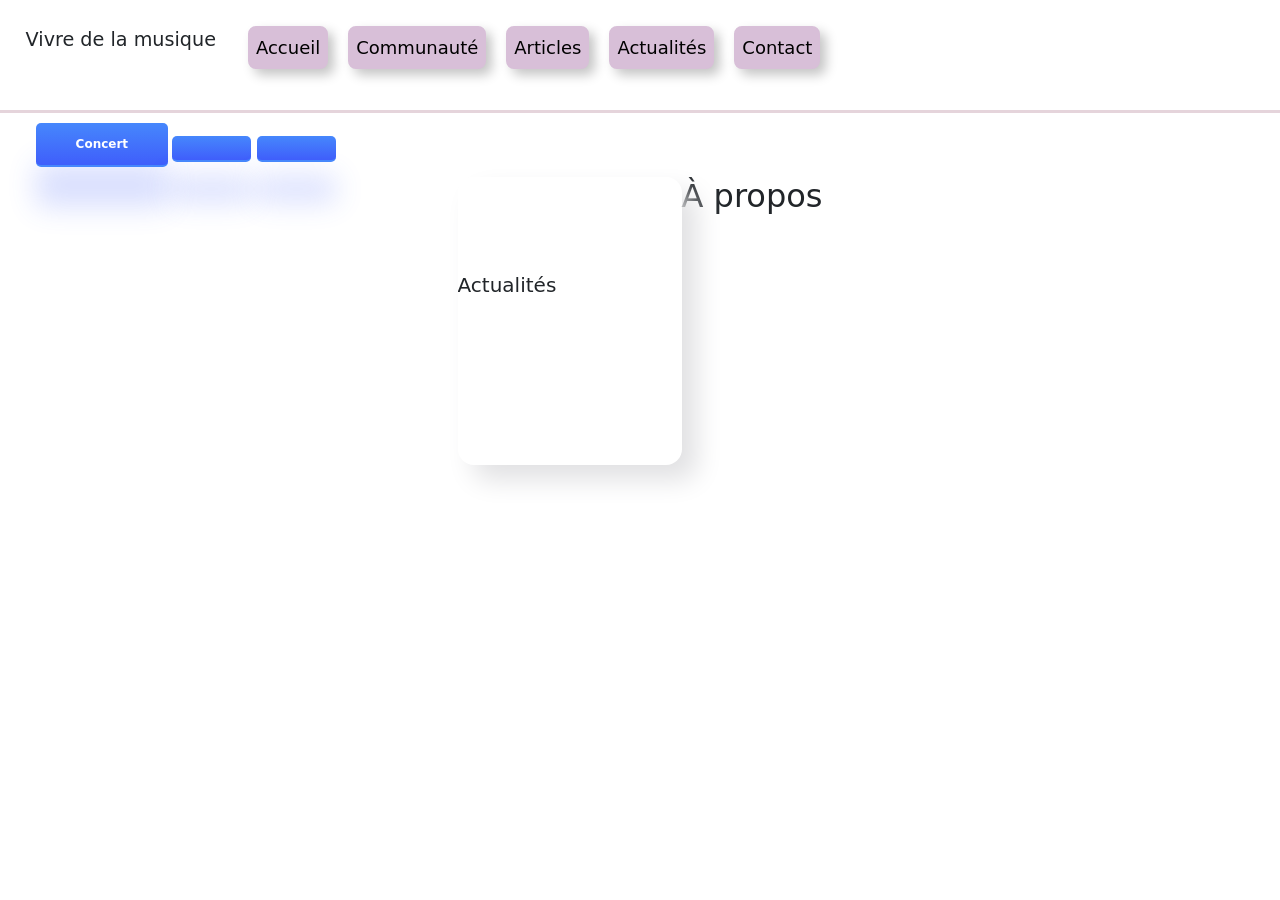
==== actualité.html @ 1e2e3285 "Création d'article via HTML" ====
<!DOCTYPE html>
<html lang="fr">
<head>
    <meta charset="UTF-8">
    <meta name="viewport" content="width=device-width, initial-scale=1.0">
    <link href="https://cdn.jsdelivr.net/npm/bootstrap@5.3.8/dist/css/bootstrap.min.css" rel="stylesheet" integrity="sha384-sRIl4kxILFvY47J16cr9ZwB07vP4J8+LH7qKQnuqkuIAvNWLzeN8tE5YBujZqJLB" crossorigin="anonymous">
    <link rel="stylesheet" href="css/base.css">
    <script src="JS/script.js" defer></script>
    <title>Vivre de la musique</title>
</head>
<div>
<body>

    <script src="https://cdn.jsdelivr.net/npm/bootstrap@5.3.8/dist/js/bootstrap.bundle.min.js" integrity="sha384-FKyoEForCGlyvwx9Hj09JcYn3nv7wiPVlz7YYwJrWVcXK/BmnVDxM+D2scQbITxI" crossorigin="anonymous"></script>

        <nav class="nav">
            <p class="titre_site">
                Vivre de la musique
            </p>
            <ul class="nav_list">
                <a href="index.html"><li class="nav_item">Accueil</li></a>
                <a href=""><li class="nav_item">Communauté</li></a>
                <a href="articles.html"><li class="nav_item">Articles</li></a>
                <a href="actualité.html"><li class="nav_item">Actualités</li></a>
                <a href=""><li class="nav_item">Contact</li></a>
            </ul>
        </nav>

        <div class="conteneur_separateur"></div>

        

        <div class="conteneur__principal">
            <div class="conteneur__bouton">
           <button class="bouton_concert">Concert</button>
           <button class="bouton_album"></button>
           <button class="bouton_activité"></button>
           </div>
            <div class="conteneur__carte"></div>

            </div>


           <div class="center">
            <div class="card_presentation">
                <a href="#">
                    <div class="card_image">
                    <div class="card_presentation_titre">

                    </div>
                </div></a>
            <div class="card_description">
                <h5>Actualités</h5>
            </div>
            <a href="#">
                
            </a>

          

    </div>

    <footer class="pied_page">
        <h2>À propos</h2>
        <h3></h3>
        <h4></h4>
    </footer>
</body>

</html>
---- css/base.css ----
.body, html{
    height: 100%;
    


}

.body{
    background-color: #FCDDD3;
}

* {
  box-sizing: border-box;
      cursor: url('heart__1_-removebg-preview.png')16 16, auto;

}


.titre_site{
    font-size:1.2rem ;

}



.contenu_article{
    margin-top: 60px;
    height: 30%;
}




.titre_site p{
    text-align: right;
}

.nav{
    display: flex;
    width: 100%;
    padding: 2%;

}
.nav_list{
    display: flex;
    justify-content: center;
    align-items: center;
    gap: 20px;

}

.nav_list a {
    text-decoration: none;
    color: black;
    background-color: #D8BFD8;
    list-style-type: none;
    font-size: 18px;
    border-radius: 0.5rem;
    cursor: pointer;
    border: 8px solid #D8BFD8;
    transition: all 0.3s;
    box-shadow: 6px 6px 12px #c5c5c5, -6px -6px 12px #ffffff;
}

.nav_list a:active{
    box-shadow: 4px 4px 12px #c5c5c5, -4px -4px 12px #ffffff ;
}

.nav_list a:hover{
    border: 1px solid white;
}



.header_principale{
    background-color:#d9d9d9;
    padding-bottom: 20px;
    padding-top: 20px;
}

.h1_principal{
    text-align: center;
}

.header_paragraphe{
    text-align: center;
    color: #f3f2f2;
}

.conteneur__principal{
    padding-left: 2%;
    padding-right: 2%;
}

.conteneur__principal__présentation{
    font-size: 40px;
    color: black;
    margin-top: 40px;
    margin-bottom: 30px;
    padding: 15px;
}

.cartes{
    display: flex;
    justify-content: center;
    transform: translate3d(0px, 0px, 0px);

}

.cartes img{
    border: 1px;
    border-radius: 0.5rem;
    width: 80%;
}

.img_presensation{
    margin-top: 110px;
}


.conteneur_separateur{
    color: #ffc8dd;
    border: 0;
    border-bottom: 3px solid #e5d4db;
}

.img_presensation_1 img{
    margin-top: 50px;
    width: 30%;
    padding-left: 20px;
    border: 1px;
    border-radius: 0.5rem;
}

.carousel-inner{
    display: flex;
    flex-direction: row;
    gap : 4px;
    justify-content: space-between;
    align-items: center;
    align-content: center;
}

#carouselExample{
    width: 25%;
    margin: auto;
    
}



.carousel-item img{
    width: 80%;
    height: auto;
    border: 1px;
    border-radius: 0.5rem;
}

.carousel-inner img{
    position: static;
}

button{
padding-right : 10px;
    font-size: 12px;
    padding: 1em 3.3em;
    cursor: pointer;
    transform: perspective(200px) rotate(0deg);
    color: white;
    font-weight: 900;
    border: none;
    border-radius: 5px;
    background: linear-gradient(
    0deg,
    rgba(63, 94, 251, 1) 0%,
    rgba(70, 135, 252, 1) 100%
  );
     box-shadow: rgba(63, 94, 251, 0.2) 0px 40px 29px 0px;
     will-change: transform;
     transition: all 0.3s;
     border-bottom: 2px solid rgba(70, 135, 252, 1);
}

button:hover{
    transform: perspective(180px) rotateX(30deg) translateY(2px);
}

button:active{
    transform: perspective(170px) rotateX(36deg) translateY(5px);
}

.img_presensation_paragraphe1{
    opacity: 0;
    display: none;
}

.img_presensation_paragraphe1.visible{
    opacity: 1;
    display: block;
}

.img_presensation_1{
    width: 70%;
}



.contenu_article{
    height: 5%;
}

.img.image_articles{
    width: 70%;
}


.bouton_présentation{
    
}

.center{
    display: flex;
    justify-content: center;

    
}

.h5{
    margin: 0px;
    font-size: 1.4rem;
    font-weight: 700;
}

.card_presentation{
    height: 18em;
    width:14em;
    display: -webkit-box;
    display: -ms-flexbox;
    display: flex;
    -webkit-box-orient: vertical;
    -webkit-box-direction: normal;
    -ms-flex-direction: column;
    flex-direction: column;
    position: relative;
     -webkit-transition:all 0.4s cubic-bezier(0.645, 0.045, 0.355, 1);
  -o-transition:all 0.4s cubic-bezier(0.645, 0.045, 0.355, 1);
  transition:all 0.4s cubic-bezier(0.645, 0.045, 0.355, 1);
  border-radius:16px;
  overflow:hidden;
  -webkit-box-shadow:  15px 15px 27px #e1e1e3, -15px -15px 27px #ffffff;
  box-shadow:  15px 15px 27px #e1e1e3, -15px -15px 27px #ffffff;

}
.card_image{
    height: 6em;
    width: 14em;
    padding: 1em 2em;
    top: 0px;
    -webkit-transition: all 0.4s cubic-bezier(0.645, 0.045, 0.355, 1);
    -o-transition: all 0.4s cubic-bezier(0.645, 0.045, 0.355, 1);
    background-image: url('https://i.pinimg.com/1200x/8f/6f/aa/8f6faa550e5ba63395ccc51c39e8d986.jpg');
    background-size: cover;
    background-repeat: no-repeat;
}



.card_presentation:hover .card_image{
    height: 18px;
}

.hidden{
    display: none;
}

.conteneur__carte{
    display: flex;
    justify-content: center;
    gap: 20px;
}

.conteneur__principal{
    margin: 10px;
}

.article_titre{
    margin-bottom: 40px;
}
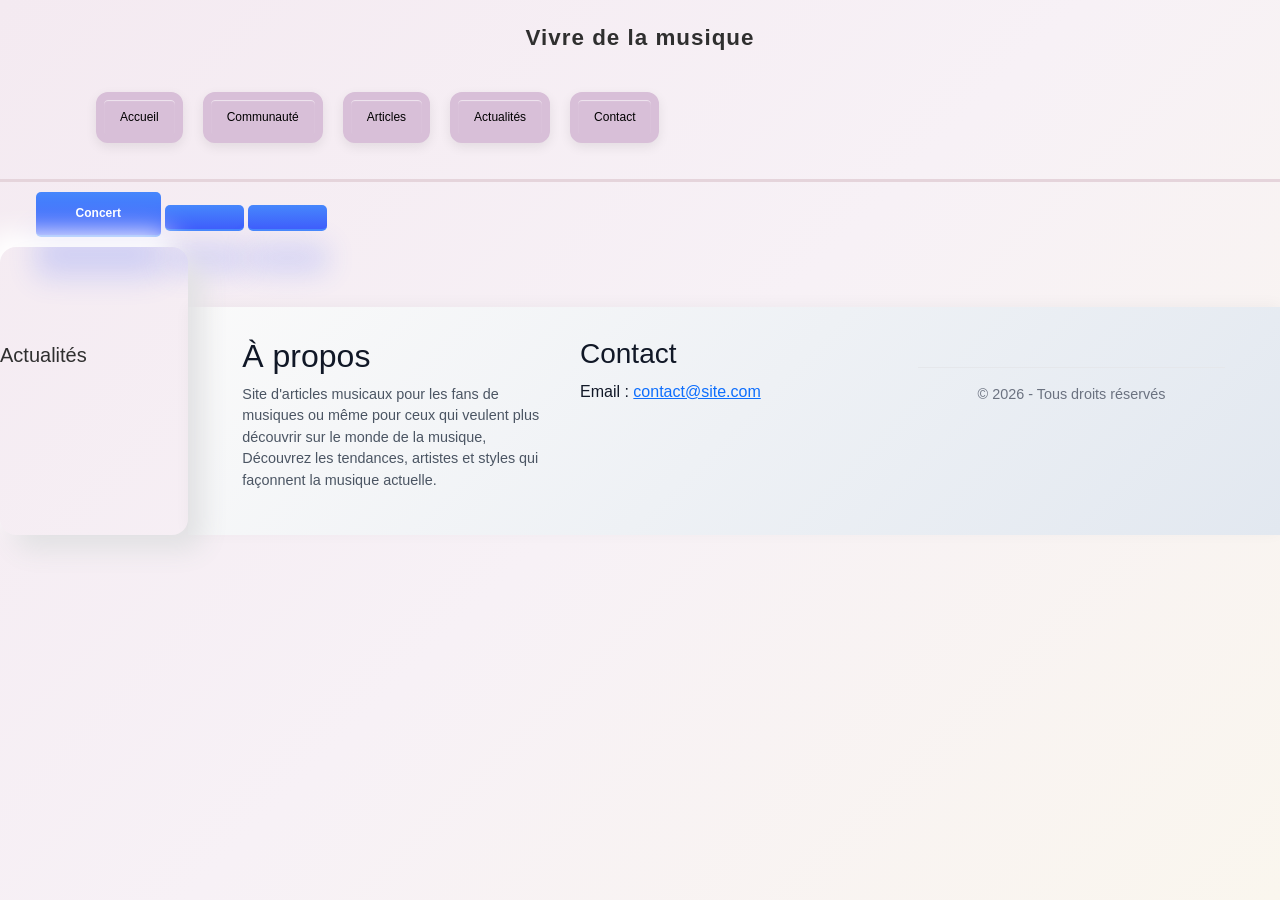
==== commit 9235082c: "Amélioration du CSS" ====
--- a/actualité.html
+++ b/actualité.html
@@ -60,10 +60,22 @@
 
     </div>
 
-    <footer class="pied_page">
-        <h2>À propos</h2>
-        <h3></h3>
-        <h4></h4>
+     <footer class="pied_page">
+        <div class="footer__container">
+            <div class="footer__bloc">
+                <h2>À propos</h2>
+            <p>Site d'articles musicaux pour les fans de musiques ou même pour ceux qui veulent plus découvrir sur le monde de la musique, Découvrez les tendances, artistes et styles qui façonnent la musique actuelle.</p>
+        </div>
+        <div class="footer_bloc">
+            <h3>Contact</h3>
+            Email : <a href="mailto:contact@site.com">contact@site.com</a>
+        </div>
+
+       
+        <div class="footer__bas">
+            <p>© 2026 - Tous droits réservés</p>
+       </div>
+       </div>
     </footer>
 </body>
 
--- a/css/base.css
+++ b/css/base.css
@@ -1,12 +1,22 @@
 .body, html{
     height: 100%;
-    
-
-
-}
-
-.body{
-    background-color: #FCDDD3;
+    background-color: #FDF8E2;
+
+
+
+}
+
+body {
+    font-family: 'Segoe UI', sans-serif;
+    background: linear-gradient(
+        135deg,
+        #f4eaf1,
+        #f7f1f6,
+        #faf6ee
+    );
+    color: #2f2f2f;
+    line-height: 1.6;
+    min-height: 100vh;
 }
 
 * {
@@ -17,7 +27,11 @@
 
 
 .titre_site{
-    font-size:1.2rem ;
+    font-size:1.4rem ;
+    font-weight: 600;
+    letter-spacing: 1px;
+
+    text-align: center;
 
 }
 
@@ -37,15 +51,19 @@
 
 .nav{
     display: flex;
+    flex-direction: column;
+    align-items:center;
     width: 100%;
-    padding: 2%;
-
+    padding: 20px 5%;
+    gap : 20px;
 }
 .nav_list{
     display: flex;
-    justify-content: center;
+    justify-content: flex-start;
     align-items: center;
     gap: 20px;
+    flex-wrap: wrap;
+    width: 100%;
 
 }
 
@@ -54,37 +72,95 @@
     color: black;
     background-color: #D8BFD8;
     list-style-type: none;
-    font-size: 18px;
-    border-radius: 0.5rem;
+    font-size: 12px;
+    font-weight: 500;
+    border-radius: 12px;
     cursor: pointer;
     border: 8px solid #D8BFD8;
-    transition: all 0.3s;
-    box-shadow: 6px 6px 12px #c5c5c5, -6px -6px 12px #ffffff;
+    padding: 8px 16px;
+    list-style: none;
+    border-radius: 12px;
+
+    display: inline-block;
+    transition: all 0.3s ease;
+
+    box-shadow:
+        0 4px 12px rgba(0,0,0,0.08),
+        inset 0 1px 1px rgba(255,255,255,0.6);
 }
 
 .nav_list a:active{
-    box-shadow: 4px 4px 12px #c5c5c5, -4px -4px 12px #ffffff ;
+    transform: scale(0.96);
 }
 
 .nav_list a:hover{
-    border: 1px solid white;
+     box-shadow:
+        0 8px 20px rgba(0,0,0,0.12);
+    transform: translateY(-2px);
 }
 
 
 
 .header_principale{
-    background-color:#d9d9d9;
-    padding-bottom: 20px;
-    padding-top: 20px;
+    background: linear-gradient(135deg, #3a2a25, #5c4033, #6f4e37);
+    padding: 60px 20px;
+    text-align: center;
+     box-shadow:
+        0 0 40px rgba(0,0,0,0.35),
+        inset 0 0 25px rgba(255,255,255,0.03);
+
+    position: relative;
+    overflow: hidden;
+}
+
+/*Lumière subtile*/
+
+.header_principale::before{
+    content: "";
+    position: absolute;
+    width: 300px;
+    height: 300px;
+    background: radial-gradient(circle,
+        rgba(255,255,255,0.08),
+        transparent 70%);
+    top: -120px;
+    left: -80px;
 }
 
 .h1_principal{
-    text-align: center;
+    font-size: 2.6rem;
+    font-weight: 800;
+    margin-bottom: 8px;
+    color: #ffffff;
+    opacity: 0;
+    letter-spacing: 2px;
+    text-transform: uppercase;
+    animation: fadeIn 1s ease forwards;
 }
 
 .header_paragraphe{
-    text-align: center;
-    color: #f3f2f2;
+    color: #e6d5c3;
+    font-size: 1rem;
+    letter-spacing: 4px;
+    margin-top: 15px;
+    text-transform: uppercase;
+    opacity: 0.8;
+    opacity: 0;
+    animation: fadeIn 1s ease forwards;
+    animation-delay: 0.5s;/*Apparaît légèrement après le titre*/
+}
+
+@keyframes fadeIn {
+    0%{
+        opacity: 0;
+        transform: translateY(15px);
+        filter: blur(8px);
+    }
+    100%{
+        opacity: 1;
+        transform: translateY(0);
+        filter: blur(0);
+    }
 }
 
 .conteneur__principal{
@@ -100,10 +176,16 @@
     padding: 15px;
 }
 
+.article_main{
+    margin-top: 120px;
+}
+
 .cartes{
     display: flex;
     justify-content: center;
-    transform: translate3d(0px, 0px, 0px);
+    align-items: flex-end;
+    gap : 35px;
+    margin-top: 80px;
 
 }
 
@@ -113,8 +195,60 @@
     width: 80%;
 }
 
+.carte{
+    width: 180px;
+    text-align: center;
+    transition: transform 0.35s ease, filter 0.35 ease, opacity 0.35 ease;
+}
+
+.cartes .carte:nth-child(1){
+    transform: translateY(90px) rotate(-25deg);
+}
+
+.cartes .carte:nth-child(2){
+    transform: translateY(50px) rotate(-15deg);
+}
+
+.cartes .carte:nth-child(3){
+    transform: translateY(20px) rotate(-5deg);
+}
+
+.cartes .carte:nth-child(4){
+    transform: translateY(20px) rotate(5deg);
+}
+
+.cartes .carte:nth-child(5){
+    transform: translateY(50px) rotate(15deg);
+}
+
+.cartes .carte:nth-child(6){
+    transform: translateY(90px) rotate(25deg);
+}
+
+.cartes img{
+    border-radius: 12px;
+    width: 100%;
+    display: block;
+    margin: auto;
+}
+
+/*Petit effet au survol*/
+/*Quand on survole le conteneur, toutes les cartes deviennent légères*/
+.carte:hover .carte{
+    filter: blur(3px);
+    opacity: 0.6;
+}
+
+/* La carte survolée redevient nette */
+.cartes .carte:hover{
+    filter: blur(0);
+    opacity: 1;
+    transform: translateY(-12px) scale(1.05) rotate(0deg);
+}
+
 .img_presensation{
     margin-top: 110px;
+    text-align: center;
 }
 
 
@@ -132,32 +266,73 @@
     border-radius: 0.5rem;
 }
 
+.img_presensation_titre1{
+    margin-bottom: 50px;
+}
+
+
+
+#slider{
+    padding: 60px 0;
+}
+
 .carousel-inner{
-    display: flex;
-    flex-direction: row;
-    gap : 4px;
-    justify-content: space-between;
-    align-items: center;
-    align-content: center;
-}
-
+    border-radius: 0.5rem;
+}
+
+/*Conteneur du carousel*/
 #carouselExample{
     width: 25%;
     margin: auto;
+    max-width: 500px;
+    height: 360px;
+    overflow: hidden;
     
 }
 
 
 
 .carousel-item img{
-    width: 80%;
-    height: auto;
-    border: 1px;
-    border-radius: 0.5rem;
+    border-radius: 20px;
+    width: 100%;
+    height: 360px;          /* même hauteur que le conteneur */
+    object-fit: contain;    /* garde les proportions de l’image */
 }
 
 .carousel-inner img{
     position: static;
+}
+
+
+/*Bouton gauche et droite*/
+.carousel-control-prev,
+.carousel-control-next{
+    width: 8%;
+    opacity: 0.8;
+    transition: opacity 0.3s ease;
+}
+
+.carousel-control-next:hover,
+.carousel-control-prev:hover{
+    opacity: 1;
+}
+
+/*Flèches plus visibles*/
+.carousel-control-prev-icon,
+.carousel-control-next-icon{
+    background-color: rgba(255, 255, 255, 0.15); /* effet glass */
+    backdrop-filter: blur(6px);
+    border-radius: 50%;
+    padding: 18px;
+    background-size: 60%;
+    transition: all 0.3s ease;
+}
+
+/* Effet hover esthétique */
+.carousel-control-prev-icon:hover,
+.carousel-control-next-icon:hover {
+    background-color: rgba(255, 255, 255, 0.35);
+    transform: scale(1.1);
 }
 
 button{
@@ -189,9 +364,28 @@
     transform: perspective(170px) rotateX(36deg) translateY(5px);
 }
 
+.bouton_présentation{
+    margin-top: 20px;
+    padding: 10px 20px;
+    border: none;
+   border-radius: 8px;
+    cursor: pointer;
+    transition: 0.3s ease;
+    background: linear-gradient(135deg, #ff7eb3, #ff4f9a);
+    color: white;
+}
+
+.bouton_présentation:hover{
+    transform: scale(1.05);
+    background: linear-gradient(135deg, #ff4f9a, #ff2f7a);
+}
+
+
 .img_presensation_paragraphe1{
     opacity: 0;
     display: none;
+    text-align: left;
+    line-height: 1.6;
 }
 
 .img_presensation_paragraphe1.visible{
@@ -199,10 +393,21 @@
     display: block;
 }
 
+
 .img_presensation_1{
     width: 70%;
-}
-
+    margin: 40px auto;
+    display: flex;
+    align-items: center;
+    gap: 30px;
+}
+
+.img_presensation_1 img{
+    width: 30%;
+    min-width: 200px;
+    border-radius: 12px;
+    object-fit: cover;
+}
 
 
 .contenu_article{
@@ -285,4 +490,482 @@
 
 .article_titre{
     margin-bottom: 40px;
+}
+
+.liste {
+  max-width: 48rem;
+  margin: auto;
+  --slide-height: 19rem;
+  --slide-spacing: 1rem;
+  --slide-size: 50%; /* 2 slides visibles */
+}
+
+
+.liste__viewport {
+  overflow: hidden;
+}
+
+.liste__contenu {
+  display: flex;
+  touch-action: pan-y pinch-zoom;
+  margin-left: calc(var(--slide-spacing) * -1);
+}
+.liste__slide {
+  flex: 0 0 var(--slide-size);
+  min-width: 0;
+  padding-left: var(--slide-spacing);
+  box-sizing: border-box;
+}
+
+.image_articles {
+  border: 0.2rem solid var(--detail-medium-contrast);
+  border-radius: 1.8rem;
+  height: var(--slide-height);
+  width: 100%;
+  object-fit: cover;
+  display: block;
+  user-select: none;
+}
+.liste__controle {
+  display: grid;
+  grid-template-columns: auto 1fr;
+  justify-content: space-between;
+  gap: 1.2rem;
+  margin-top: 1.8rem;
+}
+.liste__bouttons {
+  display: grid;
+  grid-template-columns: repeat(2, 1fr);
+  gap: 0.6rem;
+  align-items: center;
+}
+.liste__boutton {
+  appearance: none;
+  background: transparent;
+  cursor: pointer;
+
+  border: 0.2rem solid var(--detail-medium-contrast);
+  width: 3.6rem;
+  height: 3.6rem;
+
+  border-radius: 50%;
+  color: var(--text-body);
+
+  display: flex;
+  align-items: center;
+  justify-content: center;
+
+  padding: 0;
+  z-index: 1;
+}
+.liste__boutton--disabled {
+  color: var(--detail-high-contrast);
+}
+
+.liste__progress {
+  border-radius: 1.8rem;
+  box-shadow: inset 0 0 0 0.2rem var(--detail-medium-contrast);
+  background-color: var(--background-site);
+  position: relative;
+  height: 0.6rem;
+  justify-self: flex-end;
+  align-self: center;
+  width: 13rem;
+  max-width: 90%;
+  overflow: hidden;
+}
+.liste__progress__bar {
+  background-color: var(--text-body);
+  position: absolute;
+  width: 100%;
+  top: 0;
+  bottom: 0;
+  left: -100%;
+}
+
+/* Partie Article*/
+
+.conteneur__principal2{
+    width: 90%;
+    margin: auto;
+}
+
+.h1__titre{
+    font-size: 2.5rem;
+    font-weight: 700;
+    letter-spacing: 0.5px;
+}
+
+.titre_paragraphe{
+    color: #6b7280;
+    margin-bottom: 30px;
+    text-align: center;
+    transition: 0.35s ease;
+
+}
+
+/*Grille*/
+.cartes_articles a{
+    text-decoration: none;
+}
+
+/*Carte principale*/
+.collection_carte{
+    height: 100%;
+}
+
+.carte1{
+    background: white;
+    border-radius: 18px;
+    overflow: hidden;
+    box-shadow: 0 4px 20px rgba(0,0,0,0.08);
+    transition: transform .25s ease, box-shadow .25s ease;
+}
+
+.carte1:hover{
+    transform: translateY(-6px);
+    box-shadow: 0 12px 30px rgba(0,0,0,0.15);
+}
+.carte_image{
+    overflow: hidden;
+}
+.carte_image img{
+    border-radius: 12px;
+    width: 100%;
+    height: 220px;
+    object-fit: cover;
+    transition: transform .4s ease;
+
+}
+.carte1:hover .carte_image img{
+    transform: scale(1.05);
+}
+
+.cartes_articles2{
+    display: grid;
+    grid-template-columns: repeat(auto-fit, minmax(280px, 1fr));
+    gap : 25px;
+}
+
+.carte_contenu{
+    padding: 18px;
+}
+
+.categorie{
+    font-size: 0.8rem;
+    text-transform: uppercase;
+    color:#888;
+    letter-spacing: 1px;
+    margin-bottom: 8px;
+}
+
+.présentation_article{
+    font-size: 1.2rem;
+    margin-bottom: 10px;
+}
+
+.description{
+    font-size: 0.95rem;
+    color:#555;
+line-height: 1.4;
+}
+
+.pied_page{
+    margin-top: 60px;
+    background: linear-gradient(135deg, #fafafa, #e2e8f0);
+    color:#111827;
+    padding: 30px 0 15px;
+    box-shadow: 0 -2px 15px rgba(0,0,0,0.04);
+
+}
+
+.footer__container{
+    width: 90%;
+    margin: auto;
+    display: grid;
+    gap:30px;
+    grid-template-columns: repeat(auto-fit, minmax(230px, 1fr));
+
+}
+
+.footer__bloc h2
+.footer__bloc h3{
+    margin-bottom: 12px;
+    font-size: 1.2rem;
+}
+
+
+.footer__bloc p{
+    line-height: 1.5;
+    color: #4b5563;
+    font-size: 0.9rem;
+}
+
+.footer__bloc a{
+    color:#0284c7;
+    text-decoration: none;
+    transition: 0.3s;
+    font-weight: 500;
+}
+
+.footer__bloc a:hover{
+    color: #0369a1;
+    text-decoration: underline;
+}
+
+.footer__bas{
+    text-align: center;
+    margin-top: 30px;
+    border-top: 1px solid #e5e7eb;
+    padding-top: 15px;
+    color: #6b7280;
+    font-size: 0.9rem;
+}
+
+.titre{
+    text-align: center;
+    margin-bottom: 12px;
+    margin-top: 10px;
+}
+
+/* Effet hover premium sur la zone texte */
+header:hover .titre_paragraphe{
+    color: #0284c7;
+    transform: translateY(-3px);
+}
+
+@media (max-width: 768px){
+    .cartes{
+        flex-wrap: wrap;
+        justify-content: center;
+    }
+    .cartes .carte{
+        transform: none !important;
+        margin-bottom: 25px;
+        filter: none !important;
+        opacity: 1 !important;
+    }
+
+    #carouselExample{
+        width: 80%;
+    }
+ .contact_container {
+        flex-direction: column;
+    }
+
+    .contact_images img {
+        width: 200px;
+    }
+
+    .contact_form {
+        width: 100%;
+    }
+   
+    
+}
+
+/*Partie évènements*/
+.evenement_carte{
+    padding: 40px 15px;
+    
+}
+
+
+
+
+/*Carte*/
+.cartes__evenements{
+    display: grid;
+    grid-template-columns: repeat(auto-fit, minmax(220px, 1fr));
+    gap: 25px;
+    width: 100%;
+    max-width: 1000px;
+    margin: auto;
+    margin-top: 180px;
+}
+
+/* Carte */
+.carte__evenements{
+    position: relative;
+    width: 100%;
+    background: white;
+    border-radius: 16px;
+    overflow: hidden;
+    box-shadow: 0 5px 20px rgba(0,0,0,0.08);
+    transition: 0.3s ease;
+}
+
+/* Hover carte */
+.carte__evenements:hover{
+    transform: translateY(-6px);
+    box-shadow: 0 12px 30px rgba(0,0,0,0.15);
+}
+
+/* Image */
+.carte__evenements img{
+    width: 100%;
+    height: 220px;
+    object-fit: cover;
+    transition: transform .4s ease;
+}
+
+/* Zoom image hover */
+.carte__evenements:hover img{
+    transform: scale(1.05);
+}
+
+/* Overlay image */
+.carte__evenements::before{
+    content:"";
+    position:absolute;
+    top:0;
+    left:0;
+    width:100%;
+    height:220px;
+    background: linear-gradient(
+        to top,
+        rgba(0,0,0,0.85),
+        rgba(0,0,0,0.2),
+        transparent
+    );
+}
+
+/* Texte sur image */
+.carte__principal__presentation{
+    margin-top: -70px;
+    padding-left: 14px;
+    color: white;
+    font-size: 11px;
+    text-transform: uppercase;
+    position: relative;
+    z-index: 2;
+}
+
+.carte__principal__presentation2{
+    padding-left: 14px;
+    color: white;
+    font-size: 18px;
+    font-weight: 700;
+    position: relative;
+    z-index: 2;
+    max-width: 90%;
+}
+
+/* Contenu carte */
+.contenu_article{
+    padding: 18px;
+    font-size: 14px;
+    color: #444;
+    line-height: 1.4;
+}
+
+/* Bouton */
+.contenu_article_lien1 a,
+.contenu_article__lien1 a{
+    display: block;
+    text-align: center;
+    background: linear-gradient(45deg,#111,#333);
+    color: white;
+    padding: 12px;
+    border-radius: 12px;
+    text-decoration: none;
+    font-weight: 600;
+    margin-top: 12px;
+    transition: 0.3s ease;
+}
+
+.contenu_article_lien a:hover,
+.contenu_article__lien a:hover{
+    opacity: 0.9;
+}
+
+.subtitle {
+    opacity: 0.8;
+    font-size: 0.9rem;
+}
+
+/* CONTACT SECTION */
+.contact_section {
+    max-width: 1100px;
+    margin: auto;
+    text-align: center;
+}
+
+.contact_container {
+    margin-top: 2rem;
+    display: flex;
+    gap: 2rem;
+    justify-content: center;
+    align-items: center;
+    flex-wrap: wrap;
+}
+
+/* IMAGES */
+.contact_images {
+    display: flex;
+    flex-direction: column;
+    gap: 1rem;
+}
+
+.contact_images img {
+    width: 250px;
+    border-radius: 20px;
+    box-shadow: 0 10px 30px rgba(0,0,0,0.4);
+    transition: transform 0.3s ease;
+}
+
+.contact_images img:hover {
+    transform: scale(1.05);
+}
+
+/* FORM */
+.contact_form {
+    background: rgba(255,255,255,0.08);
+    padding: 2rem;
+    border-radius: 20px;
+    backdrop-filter: blur(15px);
+    width: 350px;
+    text-align: left;
+}
+
+.form_group {
+    margin-bottom: 1rem;
+}
+
+label {
+    display: block;
+    margin-bottom: 0.4rem;
+    font-size: 0.9rem;
+}
+
+input,
+textarea {
+    width: 100%;
+    padding: 0.7rem;
+    border: none;
+    border-radius: 10px;
+    outline: none;
+    font-size: 0.9rem;
+}
+
+textarea {
+    min-height: 120px;
+    resize: none;
+}
+
+.btn_submit {
+    width: 100%;
+    padding: 0.8rem;
+    border: none;
+    border-radius: 30px;
+    background: linear-gradient(45deg, #ff7eb3, #ff758c);
+    color: white;
+    font-weight: bold;
+    cursor: pointer;
+    transition: 0.3s ease;
+}
+
+.btn_submit:hover {
+    transform: scale(1.05);
+    box-shadow: 0 5px 20px rgba(255,118,140,0.4);
 }
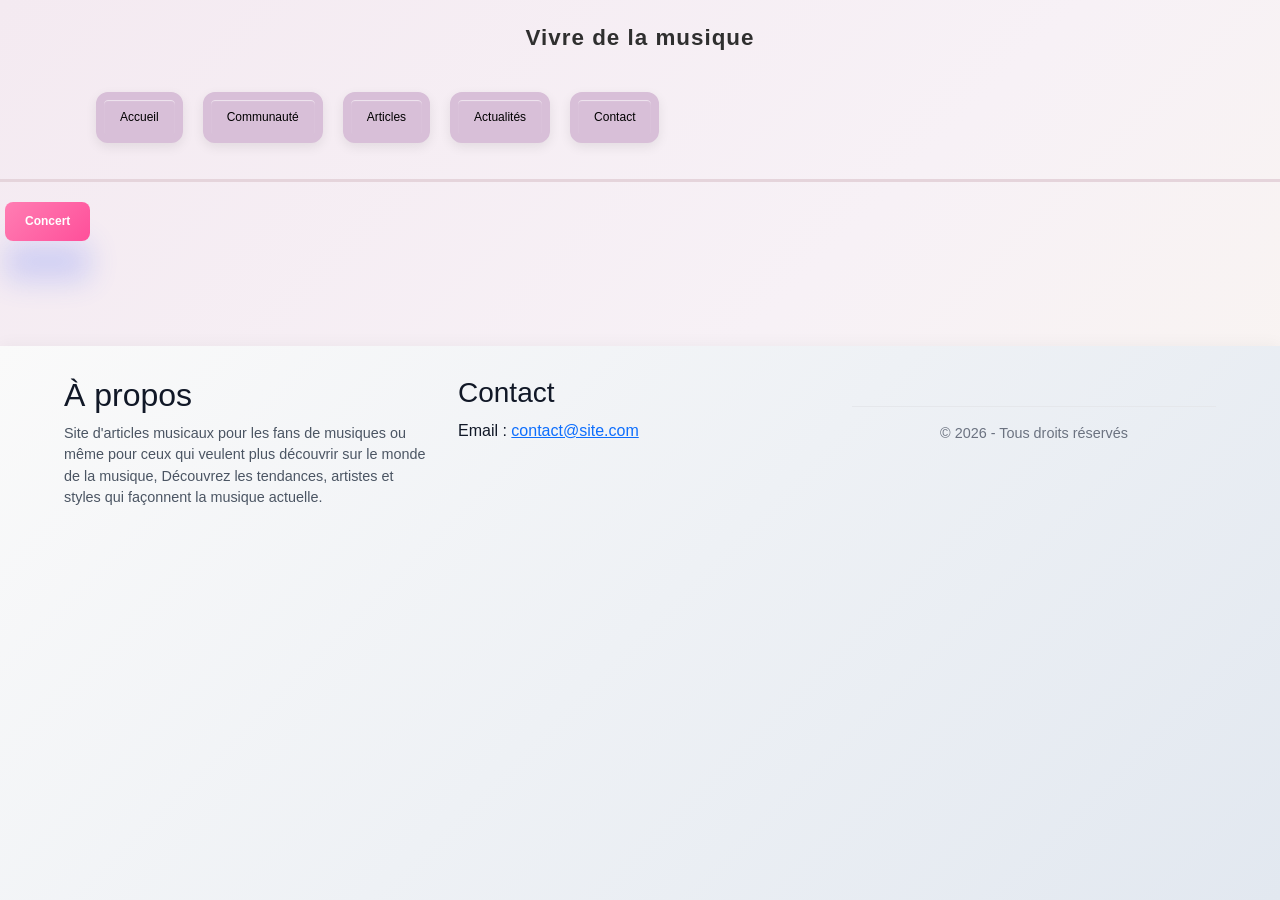
==== commit 25ad673b: "Merge pull request #1 from pulcheriendemengane/branche Branche" ====
--- a/actualité.html
+++ b/actualité.html
@@ -19,10 +19,10 @@
             </p>
             <ul class="nav_list">
                 <a href="index.html"><li class="nav_item">Accueil</li></a>
-                <a href=""><li class="nav_item">Communauté</li></a>
+                <a href="communauté.html"><li class="nav_item">Communauté</li></a>
                 <a href="articles.html"><li class="nav_item">Articles</li></a>
                 <a href="actualité.html"><li class="nav_item">Actualités</li></a>
-                <a href=""><li class="nav_item">Contact</li></a>
+                <a href="/templates/contact.html"><li class="nav_item">Contact</li></a>
             </ul>
         </nav>
 
@@ -30,31 +30,17 @@
 
         
 
-        <div class="conteneur__principal">
+        <div class="conteneur__principal1">
             <div class="conteneur__bouton">
            <button class="bouton_concert">Concert</button>
-           <button class="bouton_album"></button>
-           <button class="bouton_activité"></button>
            </div>
             <div class="conteneur__carte"></div>
+            <div class="lien"></div>
 
             </div>
 
 
-           <div class="center">
-            <div class="card_presentation">
-                <a href="#">
-                    <div class="card_image">
-                    <div class="card_presentation_titre">
-
-                    </div>
-                </div></a>
-            <div class="card_description">
-                <h5>Actualités</h5>
-            </div>
-            <a href="#">
-                
-            </a>
+           
 
           
 
--- a/css/base.css
+++ b/css/base.css
@@ -17,12 +17,29 @@
     color: #2f2f2f;
     line-height: 1.6;
     min-height: 100vh;
+    display: grid;
+  grid-template-rows: auto 1fr auto;
+    
 }
 
 * {
   box-sizing: border-box;
       cursor: url('heart__1_-removebg-preview.png')16 16, auto;
 
+}
+
+.voir-tout {
+    text-decoration: none;
+    color: #dfc0d0;
+    font-weight: bold;
+    transition: all 0.3s ease;
+}
+
+.voir-tout:hover {
+    color: #0056b3;
+    text-decoration: underline;
+    transform: translateX(5px);
+    display: inline-block;
 }
 
 
@@ -164,9 +181,10 @@
 }
 
 .conteneur__principal{
-    padding-left: 2%;
-    padding-right: 2%;
-}
+      padding-bottom: 100px;
+
+}
+
 
 .conteneur__principal__présentation{
     font-size: 40px;
@@ -245,6 +263,8 @@
     opacity: 1;
     transform: translateY(-12px) scale(1.05) rotate(0deg);
 }
+
+
 
 .img_presensation{
     margin-top: 110px;
@@ -436,37 +456,23 @@
     font-weight: 700;
 }
 
-.card_presentation{
-    height: 18em;
-    width:14em;
-    display: -webkit-box;
-    display: -ms-flexbox;
-    display: flex;
-    -webkit-box-orient: vertical;
-    -webkit-box-direction: normal;
-    -ms-flex-direction: column;
-    flex-direction: column;
-    position: relative;
-     -webkit-transition:all 0.4s cubic-bezier(0.645, 0.045, 0.355, 1);
-  -o-transition:all 0.4s cubic-bezier(0.645, 0.045, 0.355, 1);
-  transition:all 0.4s cubic-bezier(0.645, 0.045, 0.355, 1);
-  border-radius:16px;
-  overflow:hidden;
-  -webkit-box-shadow:  15px 15px 27px #e1e1e3, -15px -15px 27px #ffffff;
-  box-shadow:  15px 15px 27px #e1e1e3, -15px -15px 27px #ffffff;
-
-}
-.card_image{
-    height: 6em;
-    width: 14em;
-    padding: 1em 2em;
-    top: 0px;
-    -webkit-transition: all 0.4s cubic-bezier(0.645, 0.045, 0.355, 1);
-    -o-transition: all 0.4s cubic-bezier(0.645, 0.045, 0.355, 1);
-    background-image: url('https://i.pinimg.com/1200x/8f/6f/aa/8f6faa550e5ba63395ccc51c39e8d986.jpg');
-    background-size: cover;
-    background-repeat: no-repeat;
-}
+
+
+.presentation_evenements_paragraphe{
+    font-size: 2.5rem; /* Ajuste la taille comme tu veux */
+    font-weight: bold; /* Optionnel : rend le texte plus visible */
+    margin-top: 80px;
+}
+
+.presentation_evenements{
+    margin-top: 50px;
+}
+
+.cartes__evenements{
+    margin-top: 30px;
+}
+
+
 
 
 
@@ -478,19 +484,13 @@
     display: none;
 }
 
-.conteneur__carte{
-    display: flex;
-    justify-content: center;
-    gap: 20px;
-}
+
 
 .conteneur__principal{
     margin: 10px;
 }
 
-.article_titre{
-    margin-bottom: 40px;
-}
+
 
 .liste {
   max-width: 48rem;
@@ -651,6 +651,50 @@
     padding: 18px;
 }
 
+.article_sources{
+    margin-top: 70px;
+    padding: 30px;
+    border-top: 1px solid #eee;
+}
+
+.sources_title{
+    font-size: 1.4rem;
+    font-weight: 600;
+    margin-bottom: 20px;
+}
+
+/* Lien style média moderne */
+.source_link{
+    position: relative;
+    display: inline-block;
+    text-decoration: none;
+    font-weight: 600;
+    color: #2563eb;
+    padding-bottom: 4px;
+    transition: all 0.35s ease;
+}
+
+/* Barre animée sous le lien */
+.source_link::after{
+    content: "";
+    position: absolute;
+    left: 0;
+    bottom: 0;
+    width: 0%;
+    height: 2px;
+    background: #2563eb;
+    transition: width 0.35s ease;
+}
+
+.source_link:hover{
+    color: #d2d7ea;
+}
+
+/* Animation hover */
+.source_link:hover::after{
+    width: 100%;
+}
+
 .categorie{
     font-size: 0.8rem;
     text-transform: uppercase;
@@ -694,6 +738,10 @@
     font-size: 1.2rem;
 }
 
+footer {
+margin-top: auto;
+padding: 2rem 1 rem;
+}
 
 .footer__bloc p{
     line-height: 1.5;
@@ -734,35 +782,7 @@
     transform: translateY(-3px);
 }
 
-@media (max-width: 768px){
-    .cartes{
-        flex-wrap: wrap;
-        justify-content: center;
-    }
-    .cartes .carte{
-        transform: none !important;
-        margin-bottom: 25px;
-        filter: none !important;
-        opacity: 1 !important;
-    }
-
-    #carouselExample{
-        width: 80%;
-    }
- .contact_container {
-        flex-direction: column;
-    }
-
-    .contact_images img {
-        width: 200px;
-    }
-
-    .contact_form {
-        width: 100%;
-    }
-   
-    
-}
+
 
 /*Partie évènements*/
 .evenement_carte{
@@ -772,6 +792,51 @@
 
 
 
+/* Conteneur des cartes */
+.conteneur__carte {
+  display: flex;
+  flex-wrap: wrap;
+  gap: 20px;
+  justify-content: center;
+  padding: 20px;
+}
+
+/* Lien autour de la carte */
+.card-link {
+  text-decoration: none;
+  color: inherit;
+}
+
+/* Carte */
+.card {
+  width: 250px;
+  background: white;
+  border-radius: 15px;
+  overflow: hidden;
+  box-shadow: 0 8px 20px rgba(0, 0, 0, 0.1);
+  transition: all 0.3s ease;
+  cursor: pointer;
+}
+
+/* Effet au survol */
+.card:hover {
+  transform: translateY(-8px);
+  box-shadow: 0 15px 30px rgba(0, 0, 0, 0.2);
+}
+
+/* Image */
+.card img {
+  width: 100%;
+  height: 180px;
+  object-fit: cover;
+}
+
+/* Titre */
+.card h2 {
+  padding: 15px;
+  font-size: 18px;
+  text-align: center;
+}
 
 /*Carte*/
 .cartes__evenements{
@@ -968,4 +1033,374 @@
 .btn_submit:hover {
     transform: scale(1.05);
     box-shadow: 0 5px 20px rgba(255,118,140,0.4);
-}+}
+
+
+.article_titre{
+    margin-bottom: 40px;
+    font-size: 2.4rem;
+    line-height: 1.3;
+    margin-bottom: 30px;
+    color: #111;
+}
+
+.paragraphe_article,
+.paragraphe_article2{
+    font-size: 1.1rem;
+    line-height: 1.8;
+    color: #333;
+    margin-bottom: 28px;
+    text-align: justify;
+}
+
+
+
+/*Sous-titre*/
+
+
+.conteneur__principal h2 {
+    font-size: 1.8rem;
+    font-weight: 700;
+    margin: 50px 0 25px;
+    color: #222;
+}
+
+.conteneur__principal iframe {
+    display: block;
+    margin: 40px auto;
+    border: none;
+    border-radius: 14px;
+    width: 100%;
+    max-width: 700px;
+}
+
+.conteneur__principal p {
+    letter-spacing: 0.2px;
+}
+
+
+.image {
+     display: block;
+    width: 40%;
+    margin: 35px auto;
+    border-radius: 16px;
+}
+
+.carte-communauté{
+    width:80%;
+    max-width:900px;
+    padding:40px;
+    border-radius:25px;
+    background:#0f172a;
+    color:white;
+    text-align:center;
+}
+
+/* Conteneur des liens */
+.liens{
+    display:flex;
+    flex-wrap:wrap;
+    justify-content:center;
+    gap:20px;
+}
+
+/* Boutons liens */
+.liens a{
+    text-decoration:none;
+    background:#2563eb;
+    color:white;
+    padding:14px 24px;
+    border-radius:12px;
+    transition:.3s;
+}
+
+.liens a:hover{
+    background:#3b82f6;
+}
+
+/*Communauté image*/
+
+
+.lien_image {
+    width: 600px;
+    max-width: 90%;
+    height: auto;
+    display: block;
+    margin: -50px auto 0 auto;  /* monte de 50px */
+
+}
+
+
+
+/* Zoom léger au hover */
+.lien_image:hover {
+    transform: scale(1.05);
+}
+
+.image-container{
+    position: relative;
+    display: flex;
+    justify-content: center;
+    margin-top: 50px;
+}
+
+.links {
+    position: absolute;
+    top: 100%;   /* au lieu de 50% */
+    left: 50%;
+    transform: translate(-50%, -50%);
+}
+
+/* Style plus esthétique */
+.links a {
+    text-decoration: none;
+    color: white;
+
+    font-weight: 600;
+    letter-spacing: 1.5px;
+
+    padding: 8px 16px;      /* réduit la taille */
+    font-size: 14px;
+
+    border-radius: 30px; /* effet bubble */
+    background: linear-gradient(
+        135deg,
+        #b39164,
+        #d4a373
+    );
+
+    backdrop-filter: blur(6px);
+
+    box-shadow:
+        0 0 8px rgba(0,0,0,0.2),
+        0 0 15px rgba(179,145,100,0.4);
+
+    transition: all 0.35s ease;
+}
+
+.links a:hover {
+    transform: scale(1.15);
+    box-shadow:
+        0 0 20px rgba(179,145,100,0.7);
+    filter: brightness(1.1);
+}
+
+@media screen and (max-width: 768px){
+    body{
+        padding: 0;
+        margin: 0;
+    }
+    /* Header plus petit */
+    .header_principale {
+        padding: 25px 10px;
+    }
+
+    .h1_principal {
+        font-size: 1.6rem;
+    }
+
+    .header_paragraphe {
+        font-size: 0.9rem;
+    }
+    
+    .nav{
+        flex-direction: column;
+        text-align: center;
+        padding: 15px
+    }
+    .nav_list{
+        display: flex;
+        justify-content: center;
+        gap: 10px;
+    }
+
+       .nav_item {
+        margin: 10px 0;
+    }
+
+    /* Header */
+    .header_principale {
+        text-align: center;
+        padding: 40px 20px;
+    }
+
+    .h1_principal {
+        font-size: 2rem;
+    }
+
+    /* Articles slider */
+    .liste__contenu {
+        display: grid;
+        grid-template-columns: 1fr;
+    }
+
+    /* Cartes albums */
+    .cartes {
+        display: grid;
+        grid-template-columns: 1fr;
+        gap: 20px;
+        padding: 20px;
+    }
+
+    /* Présentation artistes */
+    .img_presensation_1 {
+        flex-direction: column;
+        text-align: center;
+    }
+
+    .img_presensation_1 img {
+        width: 100%;
+        height: auto;
+    }
+
+    .communité-card{
+    max-width: 900px;
+    margin: auto;
+    padding: 20px;
+    text-align: center;
+}
+
+.image_wrapper{
+    position: relative;
+    display: inline-block;
+}
+
+.lien_image{
+    width: 250px;
+    max-width: 100%;
+    height: auto;
+    display: block;
+}
+
+/* Liens en colonne verticale sur l'image */
+.links{
+    position: absolute;
+    top: 70%; /* augmente cette valeur pour descendre les liens */
+    left: 50%;
+    transform: translate(-50%, -50%);
+    
+    display: flex;
+    flex-direction: column;
+    gap: 12px;
+    text-align: center;
+}
+
+.links a{
+    text-decoration: none;
+    font-size: 14px; /* taille plus petite */
+    color: white;
+    font-weight: bold;
+    background: rgba(0,0,0,0.5);
+    padding: 4px 8px; /* réduit l’espace autour du texte */
+    border-radius: 6px;
+    transition: 0.3s;
+}
+
+.links a:hover{
+    background: rgba(0,0,0,0.8);
+}
+
+    /* Événements */
+    .cartes__evenements {
+        display: grid;
+        grid-template-columns: 1fr;
+    }
+
+    .carte__evenements {
+        width: 100%;
+    }
+
+
+    .h1_principal{
+        font-size: 1.8rem;
+    }
+
+    .header_principale{
+        padding: 40px 15px;
+    }
+
+
+    .cartes{
+       flex-direction: column;
+        align-items: center;
+        gap: 40px;
+    }
+     .carte{
+        width: 70%;
+    }
+
+    .cartes .carte{
+        transform: none !important;
+        margin-bottom: 25px;
+        filter: none !important;
+        opacity: 1 !important;
+    }
+  #carouselExample{
+        width: 85%;
+        height: auto;
+    }
+
+    .carousel-item img{
+        height: 250px;
+    }
+
+    .img_presensation_1{
+        flex-direction: column;
+        text-align: center;
+    }
+
+    .img_presensation_1 img{
+        width: 80%;
+    }
+
+    .img_presensation_paragraphe1{
+        text-align: center;
+    }
+
+    .presentation_evenements_paragraphe{
+        font-size: 1.8rem;
+        text-align: center;
+    }
+ .contact_container {
+        flex-direction: column;
+    }
+
+    .contact_images img {
+        width: 200px;
+    }
+
+    .contact_form {
+        width: 100%;
+    }
+   
+   
+
+    .article_titre {
+        font-size: 1.8rem;
+    }
+
+    .paragraphe_article,
+    .paragraphe_article2 {
+        font-size: 1rem;
+        line-height: 1.7;
+    }
+    
+}
+
+.bouton_concert{
+    margin: 5px;
+    margin-top: 20px;
+    padding: 10px 20px;
+    border: none;
+   border-radius: 8px;
+    cursor: pointer;
+    transition: 0.3s ease;
+    background: linear-gradient(135deg, #ff7eb3, #ff4f9a);
+    color: white;
+}
+
+.bouton_concert:hover{
+    transform: scale(1.05);
+    background: linear-gradient(135deg, #ff4f9a, #ff2f7a);
+}
+
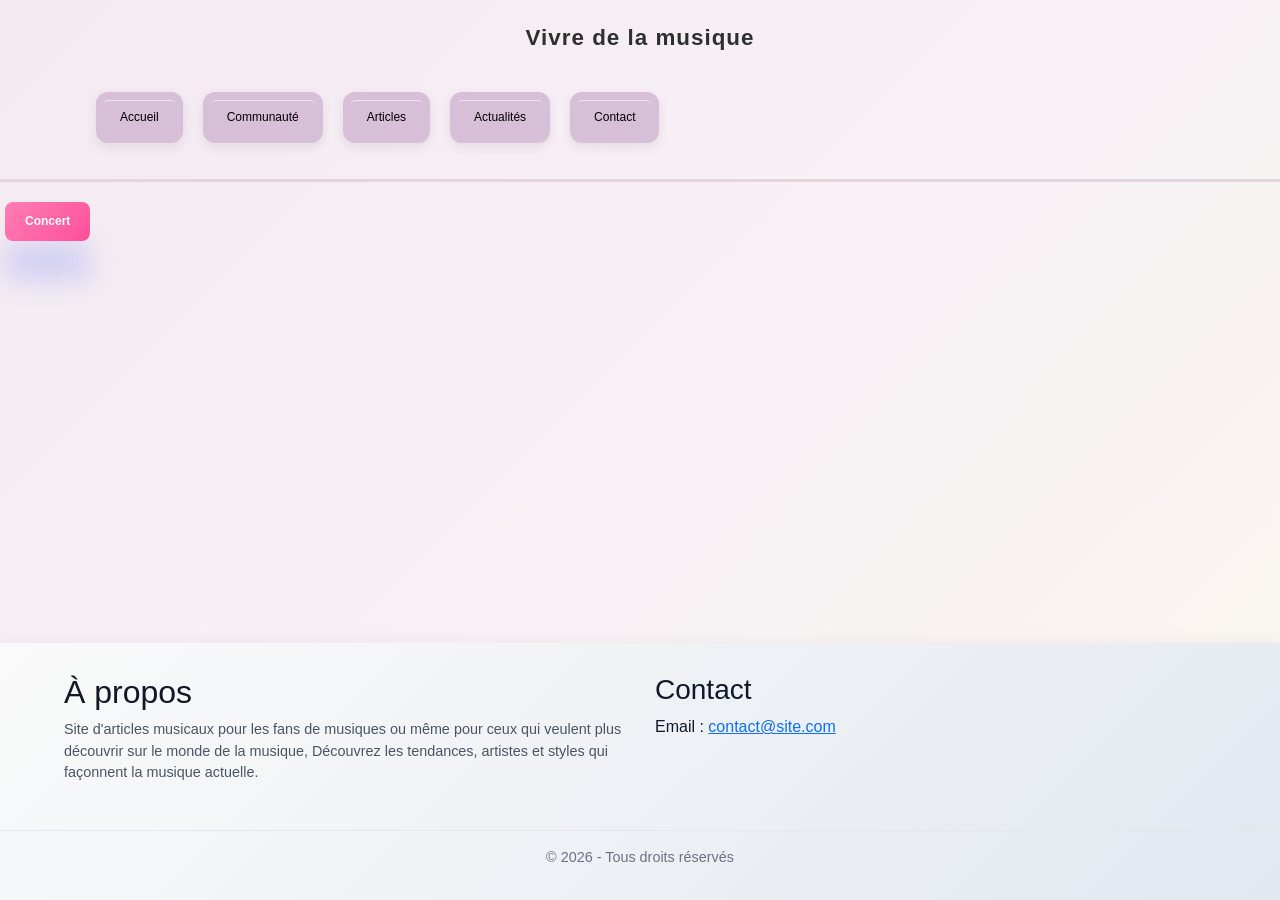
==== commit 66104610: "Changement du HTML et CSS" ====
--- a/actualité.html
+++ b/actualité.html
@@ -8,10 +8,10 @@
     <script src="JS/script.js" defer></script>
     <title>Vivre de la musique</title>
 </head>
-<div>
 <body>
 
     <script src="https://cdn.jsdelivr.net/npm/bootstrap@5.3.8/dist/js/bootstrap.bundle.min.js" integrity="sha384-FKyoEForCGlyvwx9Hj09JcYn3nv7wiPVlz7YYwJrWVcXK/BmnVDxM+D2scQbITxI" crossorigin="anonymous"></script>
+    <header>
 
         <nav class="nav">
             <p class="titre_site">
@@ -25,10 +25,12 @@
                 <a href="/templates/contact.html"><li class="nav_item">Contact</li></a>
             </ul>
         </nav>
+        </header>
 
+        <main>
         <div class="conteneur_separateur"></div>
 
-        
+
 
         <div class="conteneur__principal1">
             <div class="conteneur__bouton">
@@ -36,15 +38,17 @@
            </div>
             <div class="conteneur__carte"></div>
             <div class="lien"></div>
-
-            </div>
+        </div>
+        </main>
 
 
-           
 
-          
 
-    </div>
+
+
+
+
+
 
      <footer class="pied_page">
         <div class="footer__container">
@@ -56,11 +60,11 @@
             <h3>Contact</h3>
             Email : <a href="mailto:contact@site.com">contact@site.com</a>
         </div>
+        </div>
 
-       
+
         <div class="footer__bas">
             <p>© 2026 - Tous droits réservés</p>
-       </div>
        </div>
     </footer>
 </body>
--- a/css/base.css
+++ b/css/base.css
@@ -591,6 +591,8 @@
 }
 
 .h1__titre{
+    margin-top: 60px;
+    margin-bottom: 50px;
     font-size: 2.5rem;
     font-weight: 700;
     letter-spacing: 0.5px;
@@ -598,7 +600,7 @@
 
 .titre_paragraphe{
     color: #6b7280;
-    margin-bottom: 30px;
+    margin-bottom: 80px;
     text-align: center;
     transition: 0.35s ease;
 
@@ -715,6 +717,7 @@
 }
 
 .pied_page{
+    position: sticky;
     margin-top: 60px;
     background: linear-gradient(135deg, #fafafa, #e2e8f0);
     color:#111827;
@@ -724,6 +727,7 @@
 }
 
 .footer__container{
+    position:sticky;
     width: 90%;
     margin: auto;
     display: grid;
@@ -1288,12 +1292,13 @@
 .links a{
     text-decoration: none;
     font-size: 14px; /* taille plus petite */
-    color: white;
+    color: rgb(239, 224, 224);
     font-weight: bold;
     background: rgba(0,0,0,0.5);
     padding: 4px 8px; /* réduit l’espace autour du texte */
     border-radius: 6px;
     transition: 0.3s;
+    
 }
 
 .links a:hover{
